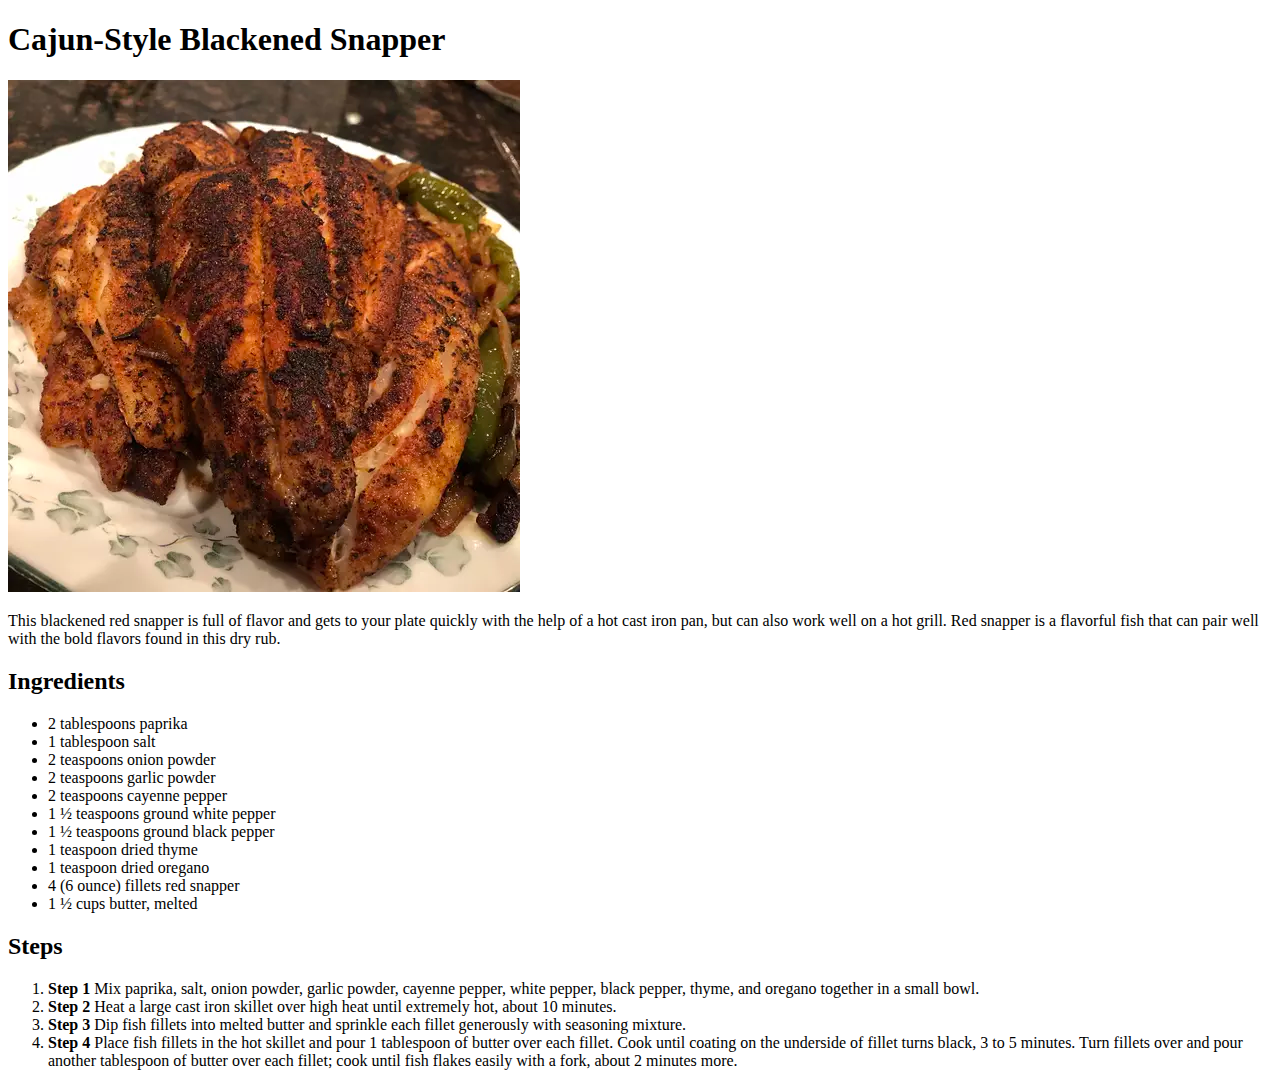
==== recipes/cajuns_style_blackened_snapper.html @ 22573fc8 "Added Cajun Style Blackened Snapper Recipe" ====
<!DOCTYPE html>
<html lang="en">
<head>
    <meta charset="UTF-8">
    <title>Cajun-Style Blackened Snapper</title>
</head>
<body>
    <h1>Cajun-Style Blackened Snapper</h1>
    <img src="Cajun-Style-Blackened-Snapper.jpg" alt="Cajun-Style-Blackened-Snapper">
    <p>
        This blackened red snapper is full of flavor and gets to your plate quickly with the help of a hot cast iron pan, 
        but can also work well on a hot grill. 
        Red snapper is a flavorful fish that can pair well with the bold flavors found in this dry rub.
    </p>

    <h2> Ingredients </h2>
    <ul>
        <li>2 tablespoons paprika</li>
        <li>1 tablespoon salt</li>
        <li>2 teaspoons onion powder</li>
        <li>2 teaspoons garlic powder</li>
        <li>2 teaspoons cayenne pepper</li>
        <li>1 ½ teaspoons ground white pepper</li>
        <li>1 ½ teaspoons ground black pepper</li>
        <li>1 teaspoon dried thyme</li>
        <li>1 teaspoon dried oregano</li>
        <li>4 (6 ounce) fillets red snapper</li>
        <li>1 ½ cups butter, melted</li>

    </ul>

    <h2>Steps</h2>
    <ol>
        <li><strong>Step 1</strong> 
            Mix paprika, salt, onion powder, garlic powder, 
            cayenne pepper, white pepper, black pepper, thyme, 
            and oregano together in a small bowl.
        </li>
        <li><strong>Step 2</strong>
            Heat a large cast iron skillet over high heat until extremely hot, 
            about 10 minutes.
        </li>
        <li><strong>Step 3</strong>
            Dip fish fillets into melted butter and sprinkle each fillet generously 
            with seasoning mixture.
        </li>
        <li><strong>Step 4</strong>
            Place fish fillets in the hot skillet and pour 1 tablespoon of butter over each fillet. 
            Cook until coating on the underside of fillet turns black, 3 to 5 minutes. 
            Turn fillets over and pour another tablespoon of butter over each fillet; 
            cook until fish flakes easily with a fork, about 2 minutes more.
        </li>
    </ol>

</body>
</html>
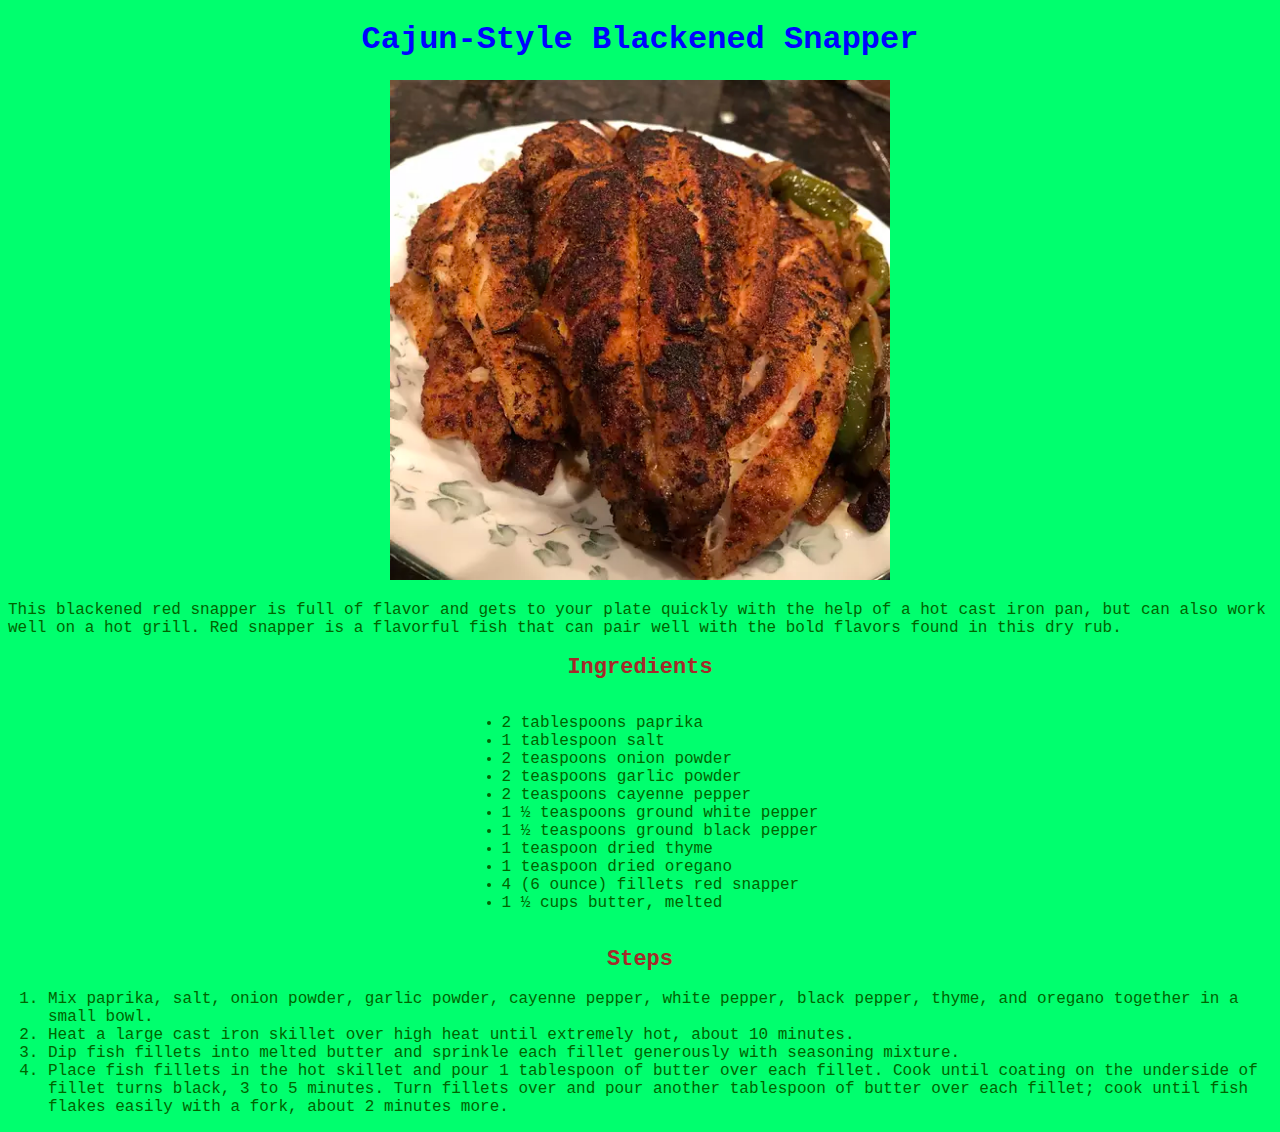
==== commit 40c4ffa7: "Updated html files with css file" ====
--- a/recipes/cajuns_style_blackened_snapper.html
+++ b/recipes/cajuns_style_blackened_snapper.html
@@ -3,10 +3,11 @@
 <head>
     <meta charset="UTF-8">
     <title>Cajun-Style Blackened Snapper</title>
+    <link rel="stylesheet" href="../styles.css">
 </head>
-<body>
+<body class="Cajun-Style">
     <h1>Cajun-Style Blackened Snapper</h1>
-    <img src="Cajun-Style-Blackened-Snapper.jpg" alt="Cajun-Style-Blackened-Snapper">
+    <div style="text-align: center"><img src="../images/Cajun-Style-Blackened-Snapper.jpg" alt="Cajun-Style-Blackened-Snapper"></div>
     <p>
         This blackened red snapper is full of flavor and gets to your plate quickly with the help of a hot cast iron pan, 
         but can also work well on a hot grill. 
@@ -14,37 +15,38 @@
     </p>
 
     <h2> Ingredients </h2>
-    <ul>
-        <li>2 tablespoons paprika</li>
-        <li>1 tablespoon salt</li>
-        <li>2 teaspoons onion powder</li>
-        <li>2 teaspoons garlic powder</li>
-        <li>2 teaspoons cayenne pepper</li>
-        <li>1 ½ teaspoons ground white pepper</li>
-        <li>1 ½ teaspoons ground black pepper</li>
-        <li>1 teaspoon dried thyme</li>
-        <li>1 teaspoon dried oregano</li>
-        <li>4 (6 ounce) fillets red snapper</li>
-        <li>1 ½ cups butter, melted</li>
-
-    </ul>
+    <div class="container">
+        <ul class="myUL">
+            <li>2 tablespoons paprika</li>
+            <li>1 tablespoon salt</li>
+            <li>2 teaspoons onion powder</li>
+            <li>2 teaspoons garlic powder</li>
+            <li>2 teaspoons cayenne pepper</li>
+            <li>1 ½ teaspoons ground white pepper</li>
+            <li>1 ½ teaspoons ground black pepper</li>
+            <li>1 teaspoon dried thyme</li>
+            <li>1 teaspoon dried oregano</li>
+            <li>4 (6 ounce) fillets red snapper</li>
+            <li>1 ½ cups butter, melted</li>
+        </ul>
+    </div>
 
     <h2>Steps</h2>
     <ol>
-        <li><strong>Step 1</strong> 
+        <li>
             Mix paprika, salt, onion powder, garlic powder, 
             cayenne pepper, white pepper, black pepper, thyme, 
             and oregano together in a small bowl.
         </li>
-        <li><strong>Step 2</strong>
+        <li>
             Heat a large cast iron skillet over high heat until extremely hot, 
             about 10 minutes.
         </li>
-        <li><strong>Step 3</strong>
+        <li>
             Dip fish fillets into melted butter and sprinkle each fillet generously 
             with seasoning mixture.
         </li>
-        <li><strong>Step 4</strong>
+        <li>
             Place fish fillets in the hot skillet and pour 1 tablespoon of butter over each fillet. 
             Cook until coating on the underside of fillet turns black, 3 to 5 minutes. 
             Turn fillets over and pour another tablespoon of butter over each fillet; 
--- a/styles.css
+++ b/styles.css
@@ -0,0 +1,34 @@
+* {
+    background-color: rgb(0, 255, 110);
+    font-family: 'Courier New', Courier, monospace;
+    color:darkgreen
+}
+
+h1 {
+    color: rgb(0, 4, 255);
+    text-align: center;
+    font-weight: bold;
+}
+
+h2 {
+    color: brown;
+    font-size: 22px;
+    font-weight: bold;
+    text-align: center;
+}
+
+img {
+    width: 500px;
+    height: 500px;
+}
+
+div.container {
+    text-align: center;
+}
+
+ul.myUL{
+    display: inline-block;
+    text-align: left;
+}
+
+
